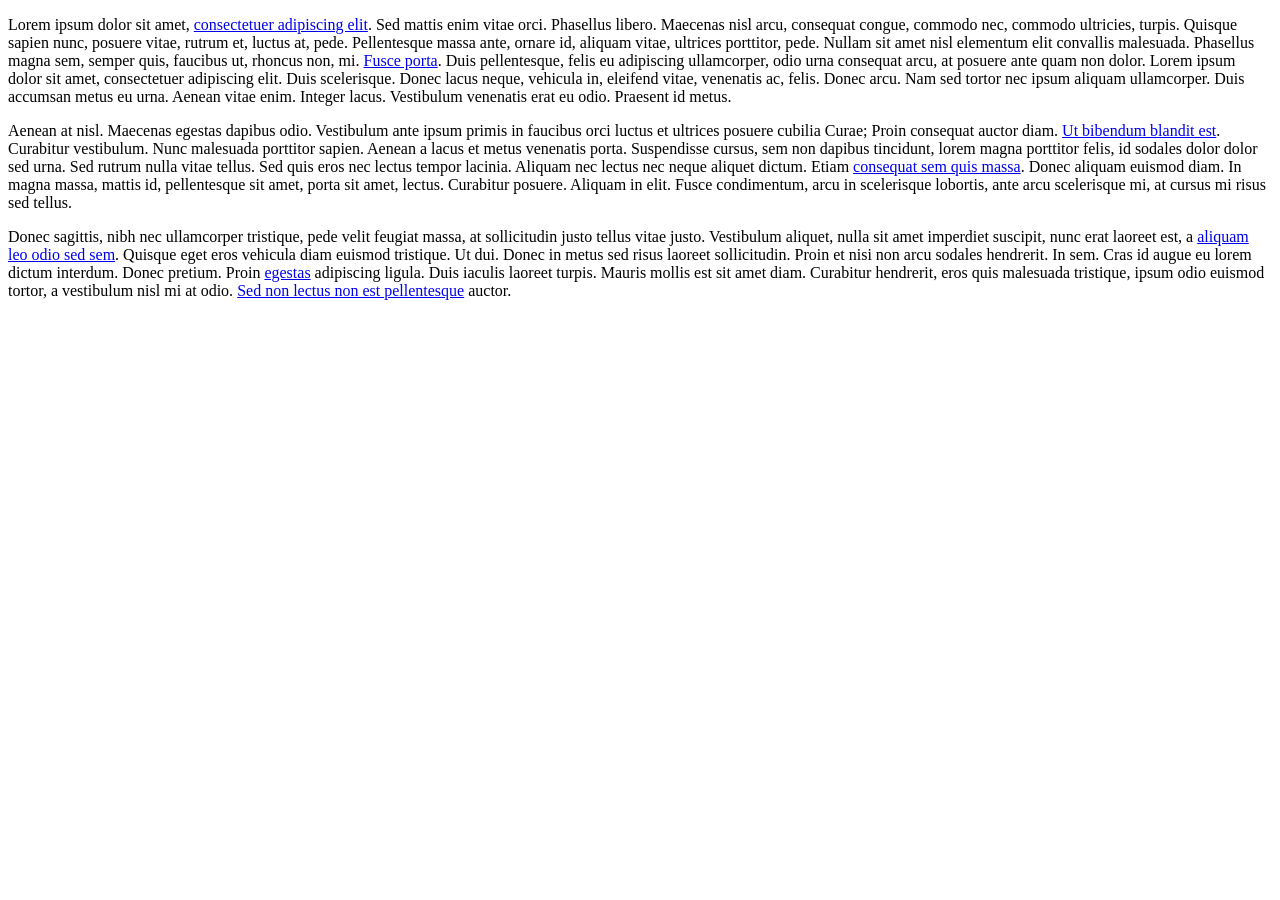
==== ejerciciosSelectoresDOM/Ejercicio1.html @ dfdb37fb "Añadidos ejericios selectores" ====
<!DOCTYPE html PUBLIC "-//W3C//DTD XHTML 1.0 Transitional//EN" "http://www.w3.org/TR/xhtml1/DTD/xhtml1-transitional.dtd">
<html xmlns="http://www.w3.org/1999/xhtml">
<head>
<meta http-equiv="Content-Type" content="text/html; charset=UTF-8" />
<title>Ejercicio 11 - DOM básico</title>


</head>

<body>
<p>Lorem ipsum dolor sit amet, <a href="javascript:if(confirm('http://prueba/  \n\nThis file was not retrieved by Teleport Pro, because it is addressed on a domain or path outside the boundaries set for its Starting Address.  \n\nDo you want to open it from the server?'))window.location='http://prueba/'" tppabs="http://prueba/">consectetuer adipiscing elit</a>. Sed mattis enim vitae orci. Phasellus libero. Maecenas nisl arcu, consequat congue, commodo nec, commodo ultricies, turpis. Quisque sapien nunc, posuere vitae, rutrum et, luctus at, pede. Pellentesque massa ante, ornare id, aliquam vitae, ultrices porttitor, pede. Nullam sit amet nisl elementum elit convallis malesuada. Phasellus magna sem, semper quis, faucibus ut, rhoncus non, mi. <a href="javascript:if(confirm('http://prueba2/  \n\nThis file was not retrieved by Teleport Pro, because it is addressed on a domain or path outside the boundaries set for its Starting Address.  \n\nDo you want to open it from the server?'))window.location='http://prueba2/'" tppabs="http://prueba2/">Fusce porta</a>. Duis pellentesque, felis eu adipiscing ullamcorper, odio urna consequat arcu, at posuere ante quam non dolor. Lorem ipsum dolor sit amet, consectetuer adipiscing elit. Duis scelerisque. Donec lacus neque, vehicula in, eleifend vitae, venenatis ac, felis. Donec arcu. Nam sed tortor nec ipsum aliquam ullamcorper. Duis accumsan metus eu urna. Aenean vitae enim. Integer lacus. Vestibulum venenatis erat eu odio. Praesent id metus.</p>

<p>Aenean at nisl. Maecenas egestas dapibus odio. Vestibulum ante ipsum primis in faucibus orci luctus et ultrices posuere cubilia Curae; Proin consequat auctor diam. <a href="javascript:if(confirm('http://prueba/  \n\nThis file was not retrieved by Teleport Pro, because it is addressed on a domain or path outside the boundaries set for its Starting Address.  \n\nDo you want to open it from the server?'))window.location='http://prueba/'" tppabs="http://prueba/">Ut bibendum blandit est</a>. Curabitur vestibulum. Nunc malesuada porttitor sapien. Aenean a lacus et metus venenatis porta. Suspendisse cursus, sem non dapibus tincidunt, lorem magna porttitor felis, id sodales dolor dolor sed urna. Sed rutrum nulla vitae tellus. Sed quis eros nec lectus tempor lacinia. Aliquam nec lectus nec neque aliquet dictum. Etiam <a href="javascript:if(confirm('http://prueba3/  \n\nThis file was not retrieved by Teleport Pro, because it is addressed on a domain or path outside the boundaries set for its Starting Address.  \n\nDo you want to open it from the server?'))window.location='http://prueba3/'" tppabs="http://prueba3/">consequat sem quis massa</a>. Donec aliquam euismod diam. In magna massa, mattis id, pellentesque sit amet, porta sit amet, lectus. Curabitur posuere. Aliquam in elit. Fusce condimentum, arcu in scelerisque lobortis, ante arcu scelerisque mi, at cursus mi risus sed tellus.</p>

<p>Donec sagittis, nibh nec ullamcorper tristique, pede velit feugiat massa, at sollicitudin justo tellus vitae justo. Vestibulum aliquet, nulla sit amet imperdiet suscipit, nunc erat laoreet est, a <a href="javascript:if(confirm('http://prueba/  \n\nThis file was not retrieved by Teleport Pro, because it is addressed on a domain or path outside the boundaries set for its Starting Address.  \n\nDo you want to open it from the server?'))window.location='http://prueba/'" tppabs="http://prueba/">aliquam leo odio sed sem</a>. Quisque eget eros vehicula diam euismod tristique. Ut dui. Donec in metus sed risus laoreet sollicitudin. Proin et nisi non arcu sodales hendrerit. In sem. Cras id augue eu lorem dictum interdum. Donec pretium. Proin <a href="javascript:if(confirm('http://prueba4/  \n\nThis file was not retrieved by Teleport Pro, because it is addressed on a domain or path outside the boundaries set for its Starting Address.  \n\nDo you want to open it from the server?'))window.location='http://prueba4/'" tppabs="http://prueba4/">egestas</a> adipiscing ligula. Duis iaculis laoreet turpis. Mauris mollis est sit amet diam. Curabitur hendrerit, eros quis malesuada tristique, ipsum odio euismod tortor, a vestibulum nisl mi at odio. <a href="javascript:if(confirm('http://prueba5/  \n\nThis file was not retrieved by Teleport Pro, because it is addressed on a domain or path outside the boundaries set for its Starting Address.  \n\nDo you want to open it from the server?'))window.location='http://prueba5/'" tppabs="http://prueba5/">Sed non lectus non est pellentesque</a> auctor.</p>
<script> Ejercicio2.js</script>
</body>
</html>
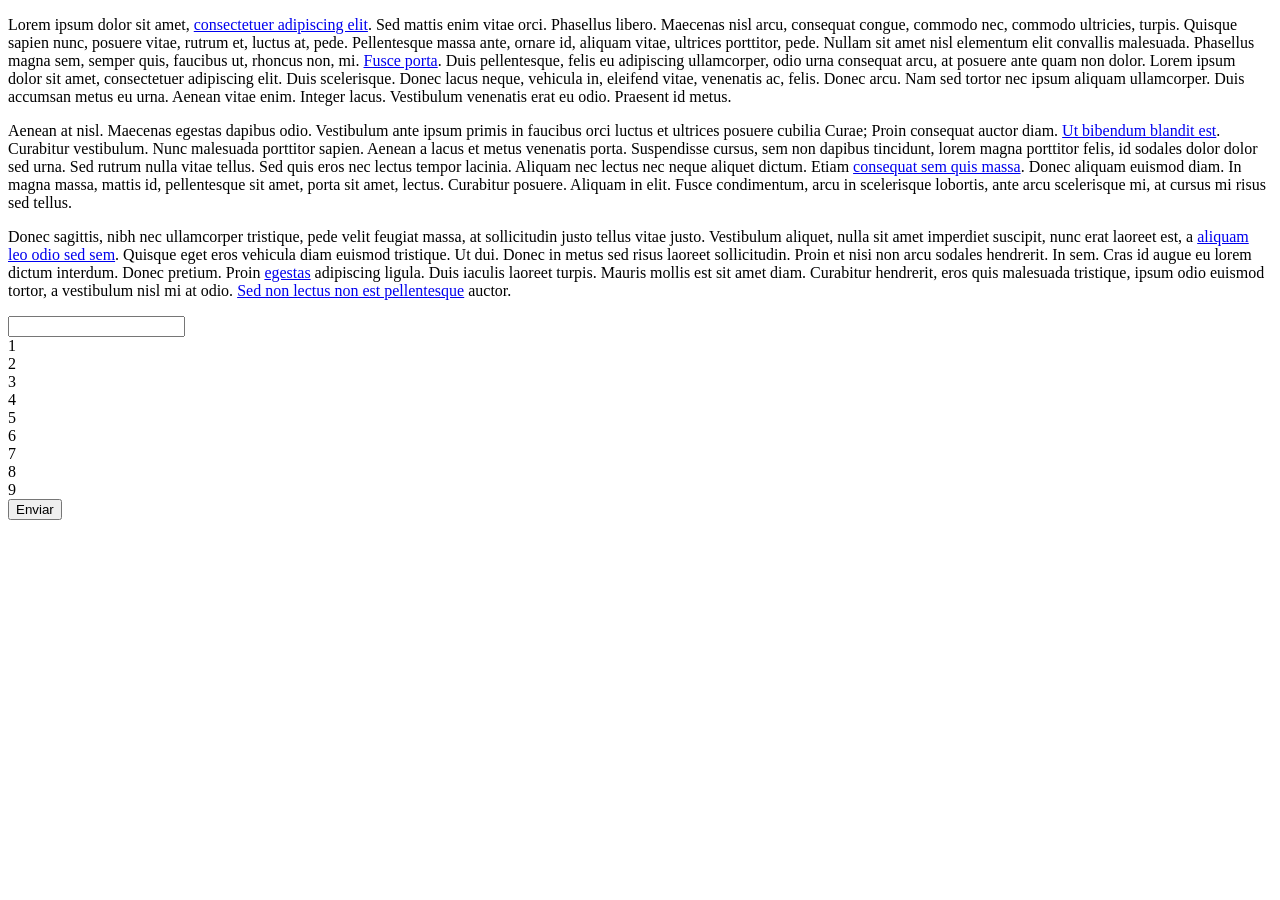
==== commit 57df8ad7: "Ejercicios fechas y otras cosas" ====
--- a/ejerciciosSelectoresDOM/Ejercicio1.html
+++ b/ejerciciosSelectoresDOM/Ejercicio1.html
@@ -1,18 +1,62 @@
-<!DOCTYPE html PUBLIC "-//W3C//DTD XHTML 1.0 Transitional//EN" "http://www.w3.org/TR/xhtml1/DTD/xhtml1-transitional.dtd">
+<!DOCTYPE html
+    PUBLIC "-//W3C//DTD XHTML 1.0 Transitional//EN" "http://www.w3.org/TR/xhtml1/DTD/xhtml1-transitional.dtd">
 <html xmlns="http://www.w3.org/1999/xhtml">
+
 <head>
-<meta http-equiv="Content-Type" content="text/html; charset=UTF-8" />
-<title>Ejercicio 11 - DOM básico</title>
+    <meta http-equiv="Content-Type" content="text/html; charset=UTF-8" />
+    <title>Ejercicio 11 - DOM básico</title>
 
 
 </head>
 
 <body>
-<p>Lorem ipsum dolor sit amet, <a href="javascript:if(confirm('http://prueba/  \n\nThis file was not retrieved by Teleport Pro, because it is addressed on a domain or path outside the boundaries set for its Starting Address.  \n\nDo you want to open it from the server?'))window.location='http://prueba/'" tppabs="http://prueba/">consectetuer adipiscing elit</a>. Sed mattis enim vitae orci. Phasellus libero. Maecenas nisl arcu, consequat congue, commodo nec, commodo ultricies, turpis. Quisque sapien nunc, posuere vitae, rutrum et, luctus at, pede. Pellentesque massa ante, ornare id, aliquam vitae, ultrices porttitor, pede. Nullam sit amet nisl elementum elit convallis malesuada. Phasellus magna sem, semper quis, faucibus ut, rhoncus non, mi. <a href="javascript:if(confirm('http://prueba2/  \n\nThis file was not retrieved by Teleport Pro, because it is addressed on a domain or path outside the boundaries set for its Starting Address.  \n\nDo you want to open it from the server?'))window.location='http://prueba2/'" tppabs="http://prueba2/">Fusce porta</a>. Duis pellentesque, felis eu adipiscing ullamcorper, odio urna consequat arcu, at posuere ante quam non dolor. Lorem ipsum dolor sit amet, consectetuer adipiscing elit. Duis scelerisque. Donec lacus neque, vehicula in, eleifend vitae, venenatis ac, felis. Donec arcu. Nam sed tortor nec ipsum aliquam ullamcorper. Duis accumsan metus eu urna. Aenean vitae enim. Integer lacus. Vestibulum venenatis erat eu odio. Praesent id metus.</p>
+    <p>Lorem ipsum dolor sit amet, <a
+            href="http://prueba/">consectetuer adipiscing elit</a>. Sed mattis enim vitae orci. Phasellus libero.
+        Maecenas nisl arcu, consequat congue, commodo nec, commodo ultricies, turpis. Quisque sapien nunc, posuere
+        vitae, rutrum et, luctus at, pede. Pellentesque massa ante, ornare id, aliquam vitae, ultrices porttitor, pede.
+        Nullam sit amet nisl elementum elit convallis malesuada. Phasellus magna sem, semper quis, faucibus ut, rhoncus
+        non, mi. <a
+            href="http://prueba2/">Fusce porta</a>. Duis pellentesque, felis eu adipiscing ullamcorper, odio urna
+        consequat arcu, at posuere ante quam non dolor. Lorem ipsum dolor sit amet, consectetuer adipiscing elit. Duis
+        scelerisque. Donec lacus neque, vehicula in, eleifend vitae, venenatis ac, felis. Donec arcu. Nam sed tortor nec
+        ipsum aliquam ullamcorper. Duis accumsan metus eu urna. Aenean vitae enim. Integer lacus. Vestibulum venenatis
+        erat eu odio. Praesent id metus.</p>
 
-<p>Aenean at nisl. Maecenas egestas dapibus odio. Vestibulum ante ipsum primis in faucibus orci luctus et ultrices posuere cubilia Curae; Proin consequat auctor diam. <a href="javascript:if(confirm('http://prueba/  \n\nThis file was not retrieved by Teleport Pro, because it is addressed on a domain or path outside the boundaries set for its Starting Address.  \n\nDo you want to open it from the server?'))window.location='http://prueba/'" tppabs="http://prueba/">Ut bibendum blandit est</a>. Curabitur vestibulum. Nunc malesuada porttitor sapien. Aenean a lacus et metus venenatis porta. Suspendisse cursus, sem non dapibus tincidunt, lorem magna porttitor felis, id sodales dolor dolor sed urna. Sed rutrum nulla vitae tellus. Sed quis eros nec lectus tempor lacinia. Aliquam nec lectus nec neque aliquet dictum. Etiam <a href="javascript:if(confirm('http://prueba3/  \n\nThis file was not retrieved by Teleport Pro, because it is addressed on a domain or path outside the boundaries set for its Starting Address.  \n\nDo you want to open it from the server?'))window.location='http://prueba3/'" tppabs="http://prueba3/">consequat sem quis massa</a>. Donec aliquam euismod diam. In magna massa, mattis id, pellentesque sit amet, porta sit amet, lectus. Curabitur posuere. Aliquam in elit. Fusce condimentum, arcu in scelerisque lobortis, ante arcu scelerisque mi, at cursus mi risus sed tellus.</p>
+    <p>Aenean at nisl. Maecenas egestas dapibus odio. Vestibulum ante ipsum primis in faucibus orci luctus et ultrices
+        posuere cubilia Curae; Proin consequat auctor diam. <a
+            href="http://prueba/">Ut bibendum blandit est</a>. Curabitur vestibulum. Nunc malesuada porttitor sapien.
+        Aenean a lacus et metus venenatis porta. Suspendisse cursus, sem non dapibus tincidunt, lorem magna porttitor
+        felis, id sodales dolor dolor sed urna. Sed rutrum nulla vitae tellus. Sed quis eros nec lectus tempor lacinia.
+        Aliquam nec lectus nec neque aliquet dictum. Etiam <a
+            href="http://prueba3/">consequat sem quis massa</a>. Donec aliquam euismod diam. In magna massa, mattis
+        id, pellentesque sit amet, porta sit amet, lectus. Curabitur posuere. Aliquam in elit. Fusce condimentum, arcu
+        in scelerisque lobortis, ante arcu scelerisque mi, at cursus mi risus sed tellus.</p>
 
-<p>Donec sagittis, nibh nec ullamcorper tristique, pede velit feugiat massa, at sollicitudin justo tellus vitae justo. Vestibulum aliquet, nulla sit amet imperdiet suscipit, nunc erat laoreet est, a <a href="javascript:if(confirm('http://prueba/  \n\nThis file was not retrieved by Teleport Pro, because it is addressed on a domain or path outside the boundaries set for its Starting Address.  \n\nDo you want to open it from the server?'))window.location='http://prueba/'" tppabs="http://prueba/">aliquam leo odio sed sem</a>. Quisque eget eros vehicula diam euismod tristique. Ut dui. Donec in metus sed risus laoreet sollicitudin. Proin et nisi non arcu sodales hendrerit. In sem. Cras id augue eu lorem dictum interdum. Donec pretium. Proin <a href="javascript:if(confirm('http://prueba4/  \n\nThis file was not retrieved by Teleport Pro, because it is addressed on a domain or path outside the boundaries set for its Starting Address.  \n\nDo you want to open it from the server?'))window.location='http://prueba4/'" tppabs="http://prueba4/">egestas</a> adipiscing ligula. Duis iaculis laoreet turpis. Mauris mollis est sit amet diam. Curabitur hendrerit, eros quis malesuada tristique, ipsum odio euismod tortor, a vestibulum nisl mi at odio. <a href="javascript:if(confirm('http://prueba5/  \n\nThis file was not retrieved by Teleport Pro, because it is addressed on a domain or path outside the boundaries set for its Starting Address.  \n\nDo you want to open it from the server?'))window.location='http://prueba5/'" tppabs="http://prueba5/">Sed non lectus non est pellentesque</a> auctor.</p>
-<script> Ejercicio2.js</script>
+    <p>Donec sagittis, nibh nec ullamcorper tristique, pede velit feugiat massa, at sollicitudin justo tellus vitae
+        justo. Vestibulum aliquet, nulla sit amet imperdiet suscipit, nunc erat laoreet est, a <a
+            href="http://prueba">aliquam leo odio sed sem</a>. Quisque eget eros vehicula diam euismod tristique. Ut
+        dui. Donec in metus sed risus laoreet sollicitudin. Proin et nisi non arcu sodales hendrerit. In sem. Cras id
+        augue eu lorem dictum interdum. Donec pretium. Proin <a
+            href="http://prueba4/">egestas</a> adipiscing ligula. Duis iaculis laoreet turpis. Mauris mollis est sit
+        amet diam. Curabitur hendrerit, eros quis malesuada tristique, ipsum odio euismod tortor, a vestibulum nisl mi
+        at odio. <a
+            href="http://prueba5/">Sed non lectus non est pellentesque</a> auctor.</p>
+            <input type="text" name="texto" id="texto">
+            <div id="gallery">
+                <div class="gallery_item">1</div>
+                <div class="gallery_item">2</div>
+                <div class="gallery_item">3</div>
+                <div class="gallery_item">4</div>
+                <div class="gallery_item">5</div>
+                <div class="gallery_item">6</div>
+                <div class="gallery_item">7</div>
+                <div class="gallery_item">8</div>
+                <div class="gallery_item">9</div>
+            </div>
+            <form action="http://www.iesjacaranda.es/lmsgi/resultado.php">
+                <input id="enviar" type="submit" value="Enviar">
+            </form>
+    <script src="Ejercicio1.js"></script>
 </body>
-</html>
+
+</html>
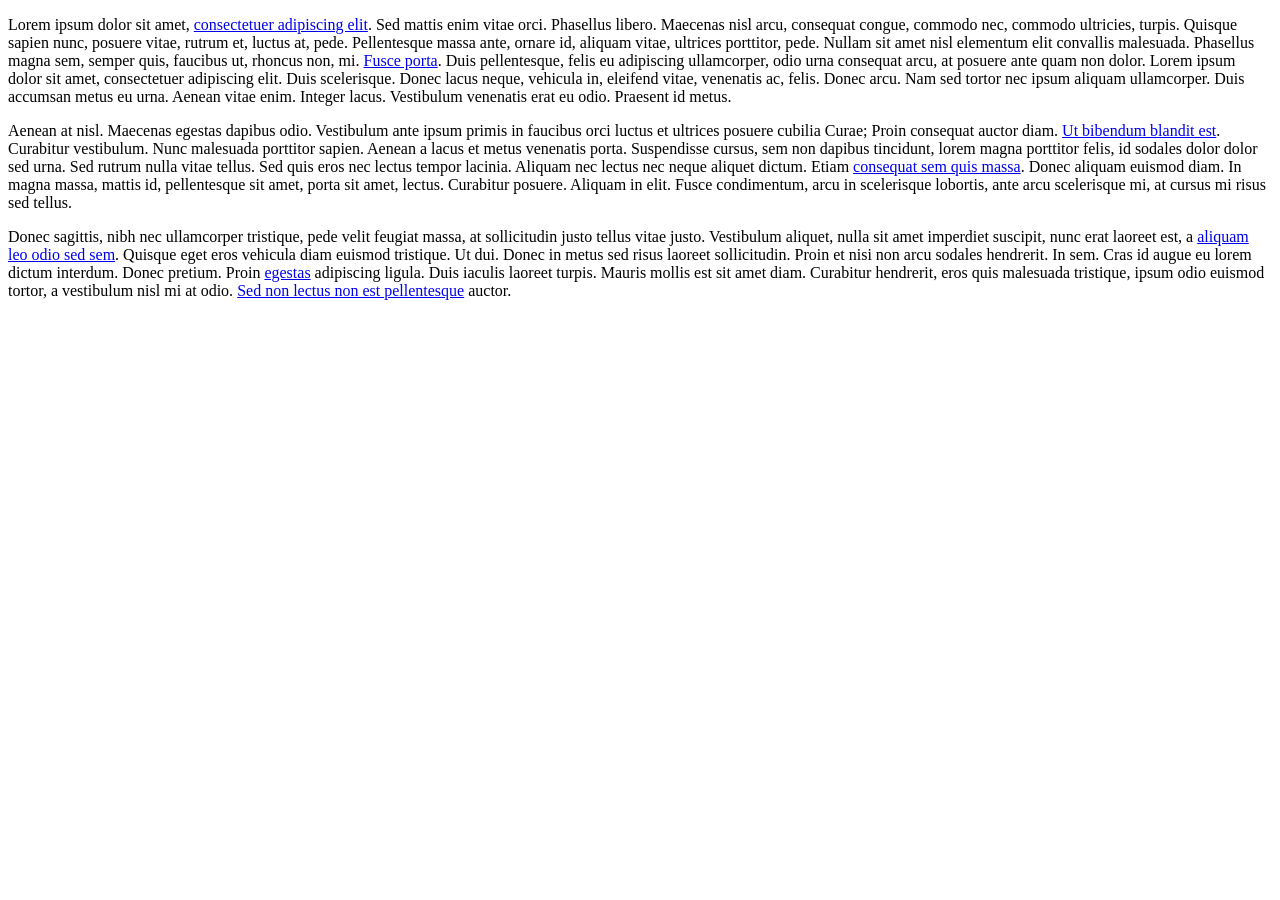
==== commit 33d81594: "Update Ejercicio1.html" ====
--- a/ejerciciosSelectoresDOM/Ejercicio1.html
+++ b/ejerciciosSelectoresDOM/Ejercicio1.html
@@ -41,22 +41,8 @@
         amet diam. Curabitur hendrerit, eros quis malesuada tristique, ipsum odio euismod tortor, a vestibulum nisl mi
         at odio. <a
             href="http://prueba5/">Sed non lectus non est pellentesque</a> auctor.</p>
-            <input type="text" name="texto" id="texto">
-            <div id="gallery">
-                <div class="gallery_item">1</div>
-                <div class="gallery_item">2</div>
-                <div class="gallery_item">3</div>
-                <div class="gallery_item">4</div>
-                <div class="gallery_item">5</div>
-                <div class="gallery_item">6</div>
-                <div class="gallery_item">7</div>
-                <div class="gallery_item">8</div>
-                <div class="gallery_item">9</div>
-            </div>
-            <form action="http://www.iesjacaranda.es/lmsgi/resultado.php">
-                <input id="enviar" type="submit" value="Enviar">
-            </form>
+            
     <script src="Ejercicio1.js"></script>
 </body>
 
-</html>+</html>
